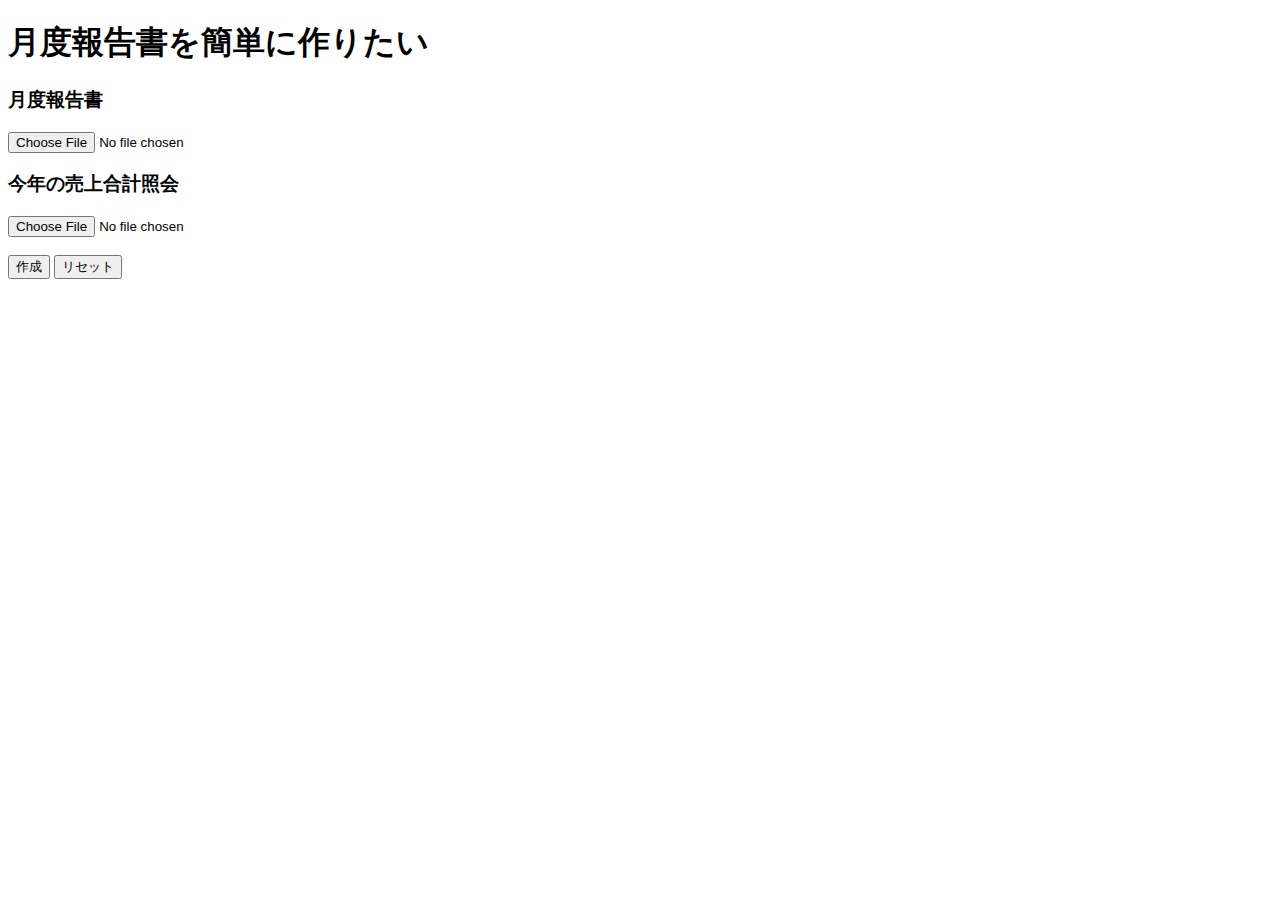
==== templates/index.html @ 1a2b473d "Create index.html" ====
<!DOCTYPE html>
<html lang='ja'>
    <head>
        <meta charset="utf-8">
        <title>月度報告書ツール</title>
    </head>
    <body>
        <h1>月度報告書を簡単に作りたい</h1>
        <!-- アップロードされたファイルを/registerにPOSTメソッドで送信 -->
        <form method="POST" action="/edit" enctype="multipart/form-data">
            <!-- アップロードするファイルのタイトル名を入力 -->
            <h3>月度報告書</h3><input type="file" name="report">
            <!-- アップロードするファイルを登録する -->
            <h3>今年の売上合計照会</h3><input type="file" name="this_year">
            <!-- 行間を開けるための改行タグ -->
            <br>
            <br>
            <!-- 送信ボタンとリセットボタン。&nbsp;はスペース -->
            <input value="作成" type="submit">&nbsp;<input value="リセット" type="reset">
        </form>
    </body>
</html>
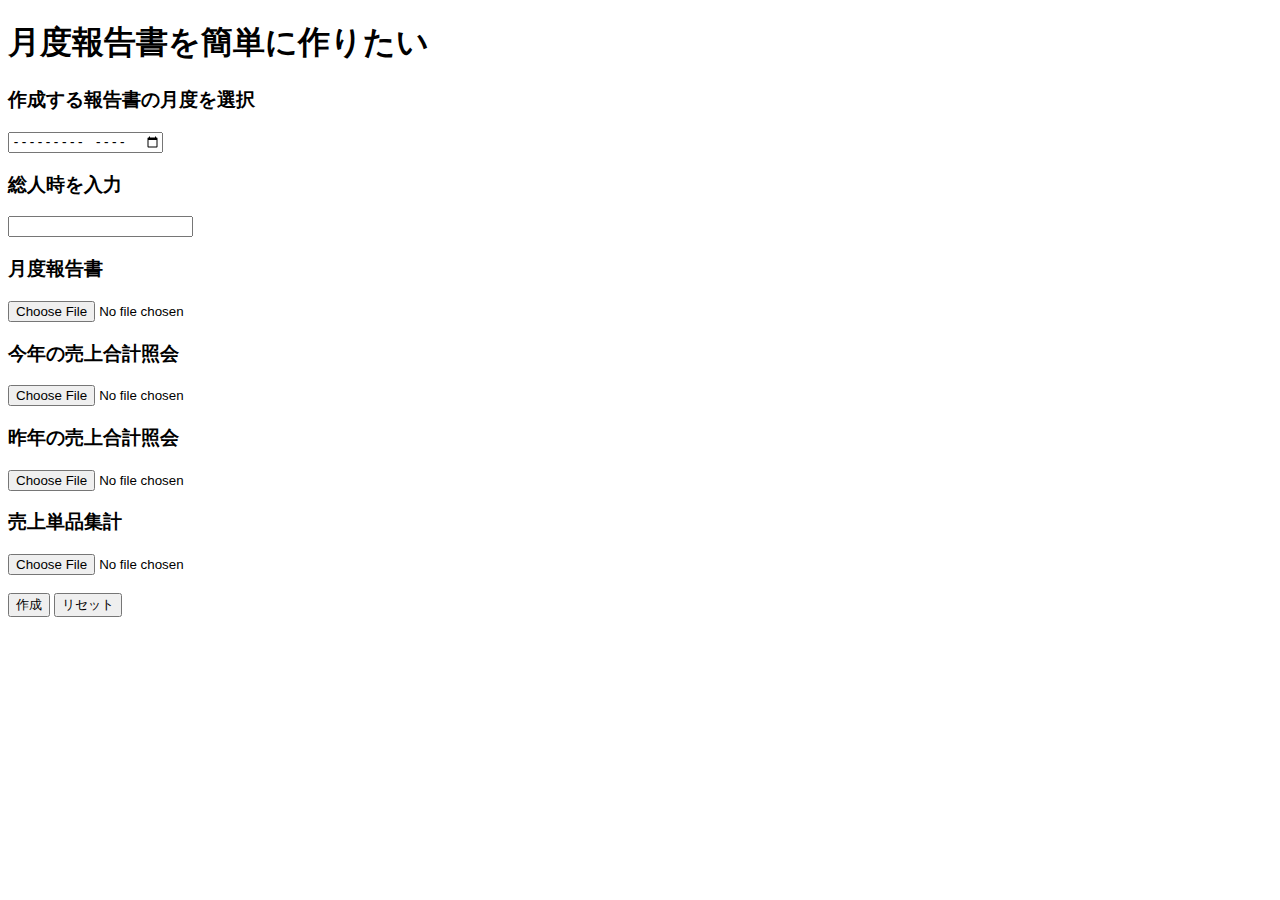
==== commit 35fa4372: "create index.html" ====
--- a/templates/index.html
+++ b/templates/index.html
@@ -8,10 +8,13 @@
         <h1>月度報告書を簡単に作りたい</h1>
         <!-- アップロードされたファイルを/registerにPOSTメソッドで送信 -->
         <form method="POST" action="/edit" enctype="multipart/form-data">
-            <!-- アップロードするファイルのタイトル名を入力 -->
+            <!-- アップロードするファイルを登録する -->
+            <h3>作成する報告書の月度を選択</h3><input type="month" name="month">
+            <h3>総人時を入力</h3><input type="number" name="souninji">
             <h3>月度報告書</h3><input type="file" name="report">
-            <!-- アップロードするファイルを登録する -->
             <h3>今年の売上合計照会</h3><input type="file" name="this_year">
+            <h3>昨年の売上合計照会</h3><input type="file" name="last_year">
+            <h3>売上単品集計</h3><input type="file" name="single_item">
             <!-- 行間を開けるための改行タグ -->
             <br>
             <br>
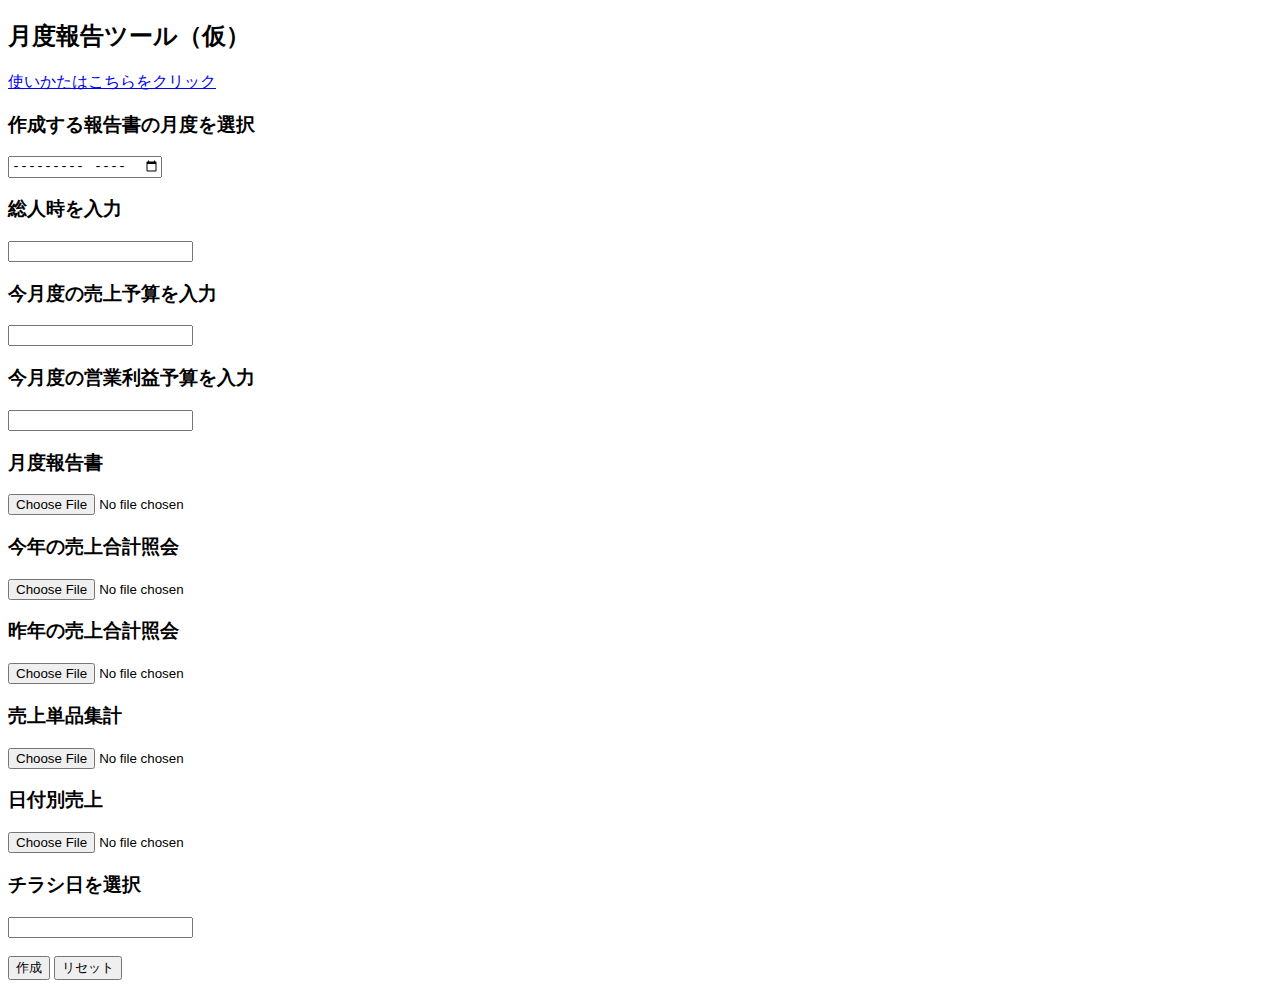
==== commit 899d0c68: "a" ====
--- a/templates/index.html
+++ b/templates/index.html
@@ -3,18 +3,31 @@
     <head>
         <meta charset="utf-8">
         <title>月度報告書ツール</title>
+        <link href="/static/css/jquery-ui.css" rel="stylesheet">
+        <link href="/static/css/jquery-ui.multidatespicker.css" rel="stylesheet">
     </head>
     <body>
-        <h1>月度報告書を簡単に作りたい</h1>
+        <h2>月度報告ツール（仮）</h2>
+        <a href="/how_to_use" target="_blank">使いかたはこちらをクリック</a>
         <!-- アップロードされたファイルを/registerにPOSTメソッドで送信 -->
         <form method="POST" action="/edit" enctype="multipart/form-data">
             <!-- アップロードするファイルを登録する -->
             <h3>作成する報告書の月度を選択</h3><input type="month" name="month">
             <h3>総人時を入力</h3><input type="number" name="souninji">
+            <h3>今月度の売上予算を入力</h3><input type="number" name="kongetudo_uriage">
+            <h3>今月度の営業利益予算を入力</h3><input type="number" name="kongetudo_rieki">
             <h3>月度報告書</h3><input type="file" name="report">
             <h3>今年の売上合計照会</h3><input type="file" name="this_year">
             <h3>昨年の売上合計照会</h3><input type="file" name="last_year">
             <h3>売上単品集計</h3><input type="file" name="single_item">
+            <h3>日付別売上</h3>
+            <input type = "file" name = "hibetsu">
+            <h3>チラシ日を選択</h3><div id="mdp-demo"></div>
+            <input type="text" name="day" id="altField">
+            <script src="/static/js/jquery-2.1.1.js"></script>
+            <script src="/static/js/jquery-ui-1.11.1.js"></script>
+            <script src="/static/js/jquery-ui.multidatespicker.js"></script>
+            <script src="/static/js/index.js"></script>
             <!-- 行間を開けるための改行タグ -->
             <br>
             <br>
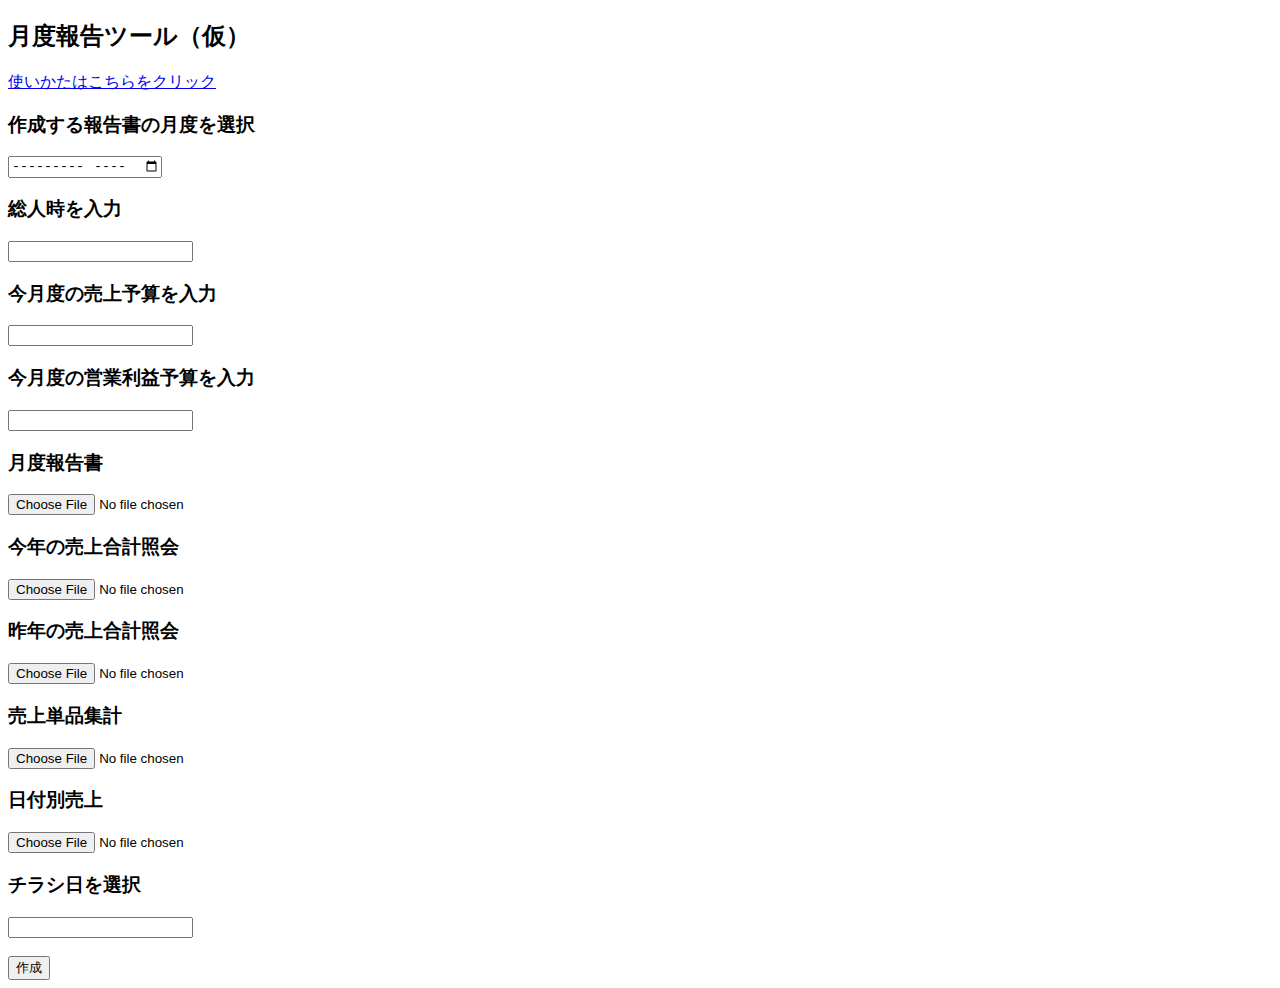
==== commit 5d7fc603: "a" ====
--- a/templates/index.html
+++ b/templates/index.html
@@ -32,7 +32,7 @@
             <br>
             <br>
             <!-- 送信ボタンとリセットボタン。&nbsp;はスペース -->
-            <input value="作成" type="submit">&nbsp;<input value="リセット" type="reset">
+            <input value="作成" type="submit">
         </form>
     </body>
 </html>